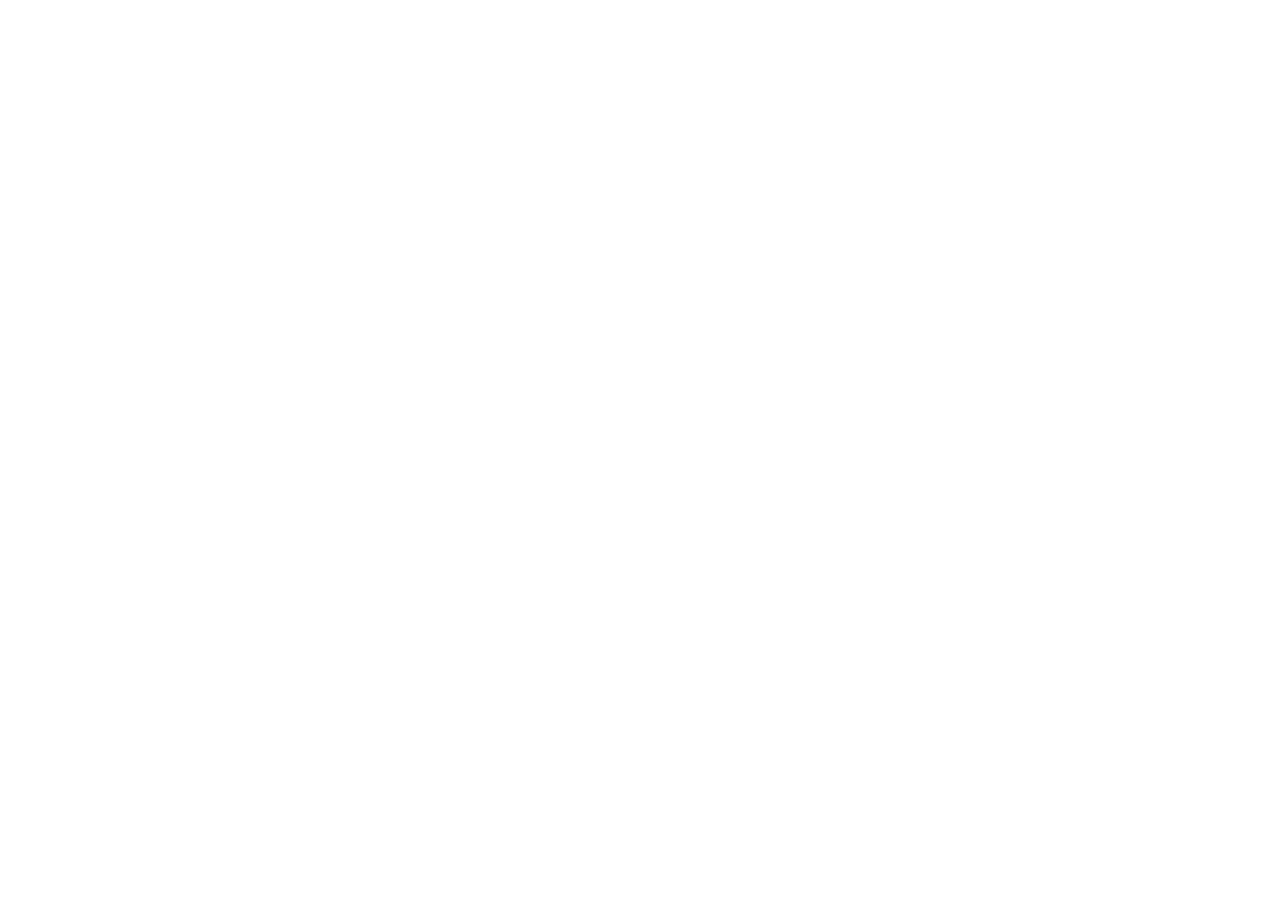
==== Aula010/EX006/index.html @ 565050cf "." ====
<!DOCTYPE html>
<html lang="pt-br">
<head>
    <meta charset="UTF-8">
    <meta name="viewport" content="width=device-width, initial-scale=1.0">
    <title>Eventos DOM</title>
</head>
<body>
    
</body>
</html>
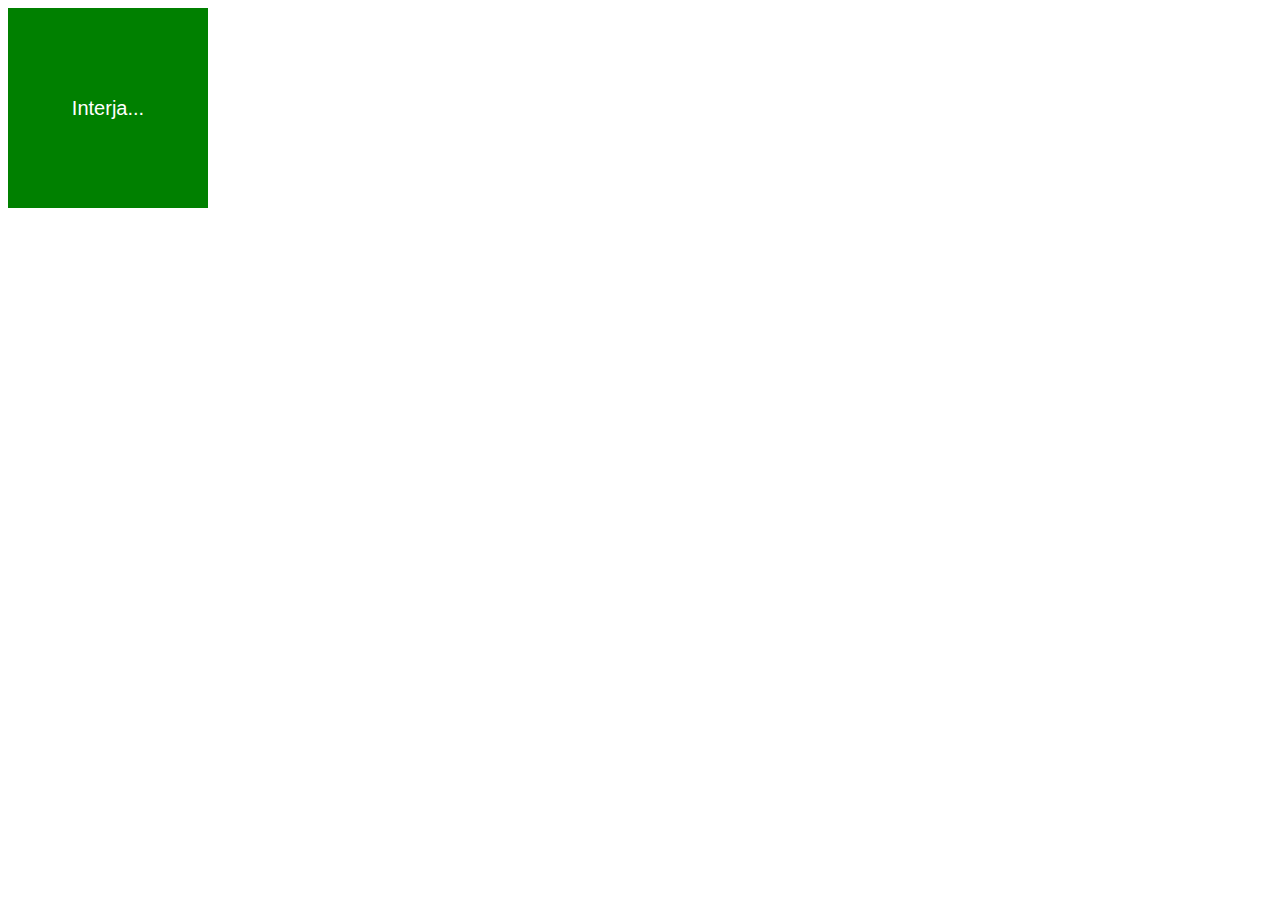
==== commit fcc623ff: "Atualizei a pasta JavaScript" ====
--- a/Aula010/EX006/index.html
+++ b/Aula010/EX006/index.html
@@ -4,8 +4,43 @@
     <meta charset="UTF-8">
     <meta name="viewport" content="width=device-width, initial-scale=1.0">
     <title>Eventos DOM</title>
+    <style>
+        div#area{
+            font: normal 15pt arial;
+            background-color: green;
+            color: white;
+            width: 200px;
+            height: 200px;
+            line-height: 200px;
+            text-align: center;
+        }
+    </style>
 </head>
 <body>
-    
+    <div id="area">
+        Interja...
+    </div>
+
+    <script>
+        var a = document.getElementById('area')
+        a.addEventListener('click', clicar)
+        a.addEventListener('mouseenter', entrar)
+        a.addEventListener('mouseout', sair)
+
+        function clicar() {
+            
+            a.innerText = 'Clicou'
+            a.style.background = 'red'
+        }
+
+        function entrar(){
+            a.innerText = 'Entrou'
+        }
+
+        function sair(){
+            a.innerText = 'Saiu'
+            a.style.background = 'green'
+        }
+    </script>
 </body>
 </html>